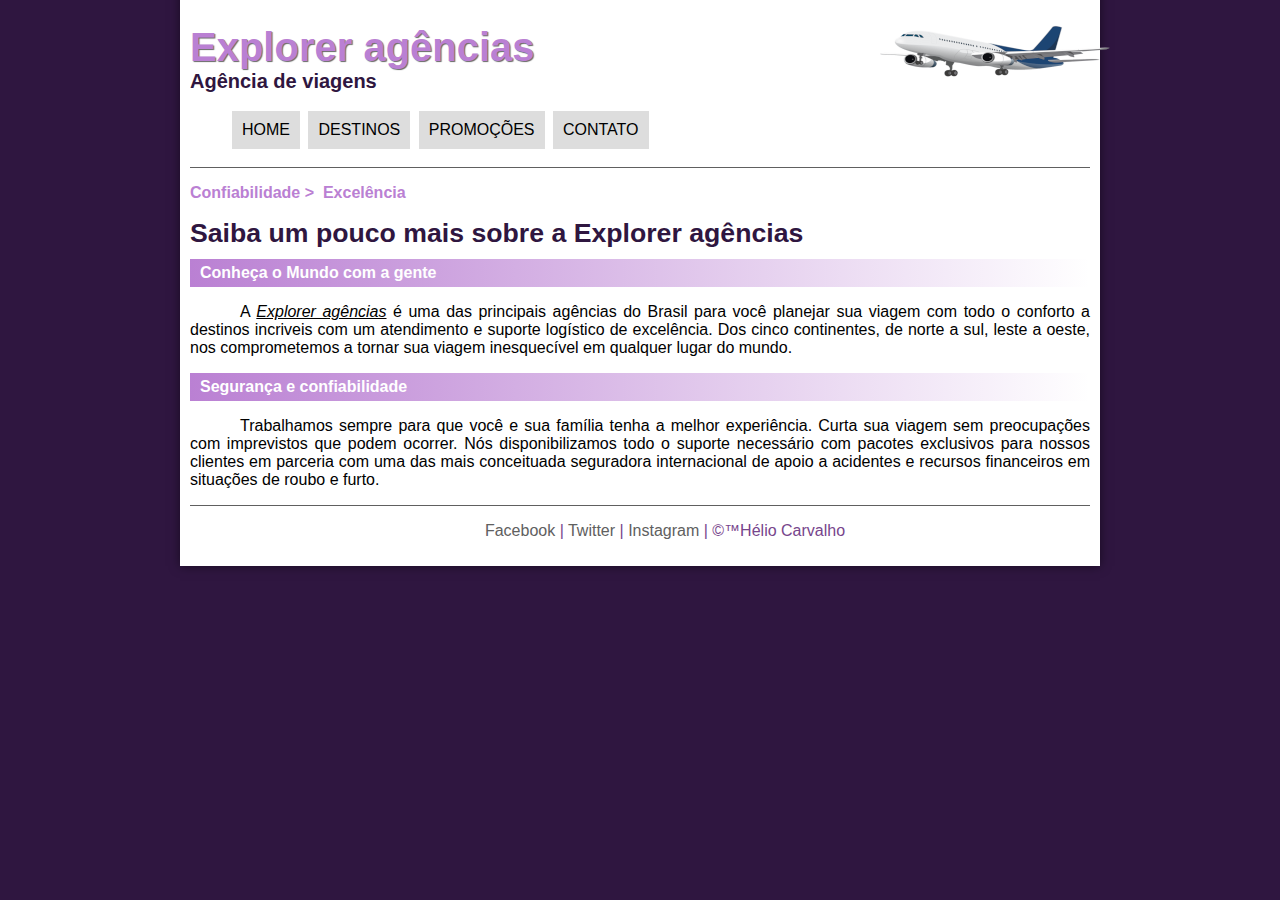
==== index.html @ ecf9633c "retornando com o nome original em css" ====
<!DOCTYPE html>
    <html lang="pt-br">
    <head>
        <meta charset="UTF-8">
        <meta http-equiv="X-UA-Compatible" content="IE=edge">
        <meta name="viewport" content="width=device-width, initial-scale=1.0">
        <title>Explorer agências</title>
        <link rel="stylesheet" type="text/css" href="_css/estilo.css">
    </head>
    <script language="javascript" src="_javascript/funcoes.js"></script>
    <body>
        <div id="interface">
            <header id="cabecalho">
                <hgroup>
                    <h1>Explorer agências</h1>
                    <h2>Agência de viagens</h2>
                </hgroup>
                <img id="icone" src="_imagens/aviao01.png">
            </header>
            <nav id="menu">
                <h1>Menu Principal</h1>
                <ul>
                    <li onmouseover="mudaFoto('_imagens/aviao01.png')" onmouseout="mudaFoto('_imagens/aviao01.png')"><a href="index.html">Home</a></li>
                    <li onmouseover="mudaFoto('_imagens/globo01.png')" onmouseout="mudaFoto('_imagens/aviao01.png')"><a href="destinos.html">Destinos</a></li>
                    <li onmouseover="mudaFoto('_imagens/promo.png')" onmouseout="mudaFoto('_imagens/aviao01.png')"><a href="promocao.html">Promoções</a></li>
                    <li onmouseover="mudaFoto('_imagens/contato.png')" onmouseout="mudaFoto('_imagens/aviao01.png')"><a href="contato.html">Contato</a></li>
                </ul>
            </nav>
            <article id="noticia-principal">
                <header id="cabecalho-artigo">
                    <hgroup>
                        <h3>Confiabilidade > &nbsp;Excelência</h3>
                        <h1>Saiba um pouco mais sobre a Explorer agências</h1>
                    </hgroup>
                </header>
                <h2>Conheça o Mundo com a gente</h2>
                <p>
                    A <em><span style="text-decoration: underline;">Explorer agências</span></em></b> é uma das principais agências do Brasil para você planejar sua viagem com todo o conforto a destinos incriveis com um atendimento e suporte logístico de excelência. Dos cinco continentes, de norte a sul, leste a oeste, nos comprometemos a tornar sua viagem inesquecível em qualquer lugar do mundo.
                </p>
        
                <h2>Segurança e confiabilidade</h2>
                <p>
                    Trabalhamos sempre para que você e sua família tenha a melhor experiência. Curta sua viagem sem preocupações com imprevistos que podem ocorrer. Nós disponibilizamos todo o suporte necessário com pacotes exclusivos para nossos clientes em parceria com uma das mais conceituada seguradora internacional de apoio a acidentes e recursos financeiros em situações de roubo e furto.
                </p>
            </article>
            <footer id="rodape">
                <p>
                    <a href="" target="_blank">Facebook</a> | <a href="" target="_blank">Twitter</a> | <a href="" target="_blank">Instagram</a> | &copy;&trade;Hélio Carvalho
                </p>
            </footer>
        </div>
    </body>
</html>
---- _css/estilo.css ----
@charset "UTF-8";

/* Fontes baixadas do google */
@font-face {
    font-family: 'FonteLogo';
    src: url("../_fonts/bubblegum-sans-regular.otf");
}

/* Paleta de cores */
:root {
    --cor0: #ffffff;
    --cor1: #dddddd;
    --cor2: #606060;
    --cor3: #cecece;
    --cor4: #888888;
    --cor5: #ba80d3;
    --cor6: #77458C;
    --cor7: #2F1640;
    --cor8: #000000;
}

body {
    font-family: Arial, Helvetica, sans-serif;
    background-color: var(--cor7);
    color: rgba(0, 0, 0, 1);
}

div#interface {
    width: 900px;
    background-color: var(--cor0);
    margin: -20px auto 0px auto;
    box-shadow: 0px 0px 10px rgba(0, 0, 0, .5);
    padding: 10px;
}

p {
    text-align: justify;
    text-indent: 50px;
}

a {
    color: var(--cor2);
    text-decoration: none;
}

a:hover {
    text-decoration: underline;
}

header#cabecalho img#icone {
    position: absolute;
    left: 880px;
    top: 25px;
}

header#cabecalho h1 {
    font-family: 'FonteLogo', sans-serif;
    font-size: 30pt;
    color: var(--cor5);
    text-shadow: 1px 1px 1px rgba(0, 0, 0, .6);
    padding: 0px;
    margin-bottom: 0px;
}

header#cabecalho h2 {
    font-family: 'Titillium Web', sans-serif;
    color: var(--cor7);
    font-size: 15pt;
    padding: 0px;
    margin-top: 0px;
}

/* FORMATAÇÃO DE IMAGENS COM LEGENDAS */

figure.foto-legenda {
    position: relative;
    border: 8px;
    box-shadow: 1px 1px 4px black;
}

figure.foto-legenda img {
    width: 100%;
    height: 100%;
}

figure.foto-legenda figcaption {
    opacity: 0;
    position: absolute;
    top: 0px;
    background-color: rgba(0, 0, 0, .4);
    color: white;
    width: 100%;
    height: 100%;
    padding: 10px;
    box-sizing: border-box;
}

figure.foto-legenda:hover figcaption {
    opacity: 1;
    transition: opacity 1s;
}

/* FORMATAÇÃO DO MENU */

nav {
    border-bottom: 1px var(--cor2) solid;
}

nav#menu {
    display: block;
}

nav#menu ul {
    list-style: none;
    text-transform: uppercase;
}

nav#menu li {
    display: inline-block;
    background-color: var(--cor1);
    padding: 10px;
    margin: 2px;
    transition: background-color 1s;
}

nav#menu li:hover {
    background-color: var(--cor2);
}

nav#menu h1{
    display: none;
}

nav#menu a {
    color: var(--cor8);
    text-decoration: none;
}

nav#menu a:hover {
    color: var(--cor0);
    text-decoration: underline;
}

section#corpo {
    display: block;
    width: 500px;
    float: left;
    border-right: 1px solid var(--cor2);
    padding-right: 15;
}

article#noticia-principal h2 {
    font-size: 12pt;
    color: var(--cor0);
    background-image: linear-gradient(to right, var(--cor5), transparent);
    padding: 5px 0px 5px 10px;
    margin: 10px 0px 10px 0px;
}

header#cabecalho-artigo h1 {
    font-family: 'FonteLogo', sans-serif;
    font-size: 20pt;
    color: var(--cor7);
    margin-bottom: 0px;
    margin-top: 0px;
}

header#cabecalho-artigo h3 {
    font-size: 12pt;
    color: var(--cor5);
}

.direita {
    text-align: right;
}

table#tabelaspec {
    border: 1px solid var(--cor2);
    border-spacing: 0px;
    margin-left: auto;
    margin-right: auto;
}

table#tabelaspec td {
    border: 1px solid var(--cor0);
    padding: 10px;
    text-align: center;
    vertical-align: middle;
}

table#tabelaspec td.ce {
    color: var(--cor4);
    background-color: var(--cor3);
    vertical-align: top;
    font-weight: bold;
}

table#tabelaspec td.cd {
    background-color: var(--cor3);
}

table#tabelaspec caption {
    color: var(--cor6);
    font-size: 13pt;
    font-weight: bolder;
}

table#tabelaspec caption span {
    display: block;
    float: right;
    color: var(--cor8);
    font-size: 8pt;
    margin-top: 10px;
}

/* Lateral direita da página promoções  */

aside#lateral {
    display: block;
    width: 375px;
    float: right;
    background-color: var(--cor0);
    padding: 10px;
    margin-top: 0px;
    box-shadow: 2px 2px 2px rgba(0, 0, 0, .1);
}

aside#lateral h1 {
    font-family: 'FonteLogo', sans-serif;
    font-size: 20pt;
    color: var(--cor2);
    margin-top: 0px;
}

aside#lateral h2 {
    background-image: linear-gradient(to right, var(--cor5), transparent);
    font-size: 15pt;
    color: var(--cor0);
    padding: 5px;
}

div.video {
    margin: 0px -20px -20px -20px;
    padding: 5px;
    padding-bottom: 59%;
    position: relative;
}

div.video > iframe {
    position: absolute;
    top: 5%;
    left: 5%;
    width: 90%;
    height: 90%;
    margin-bottom: 0px;
}

footer#rodape {
    clear: both;
    border-top: 1px solid var(--cor2);
}

footer#rodape p {
    text-align: center;
    color: #77458C;
}
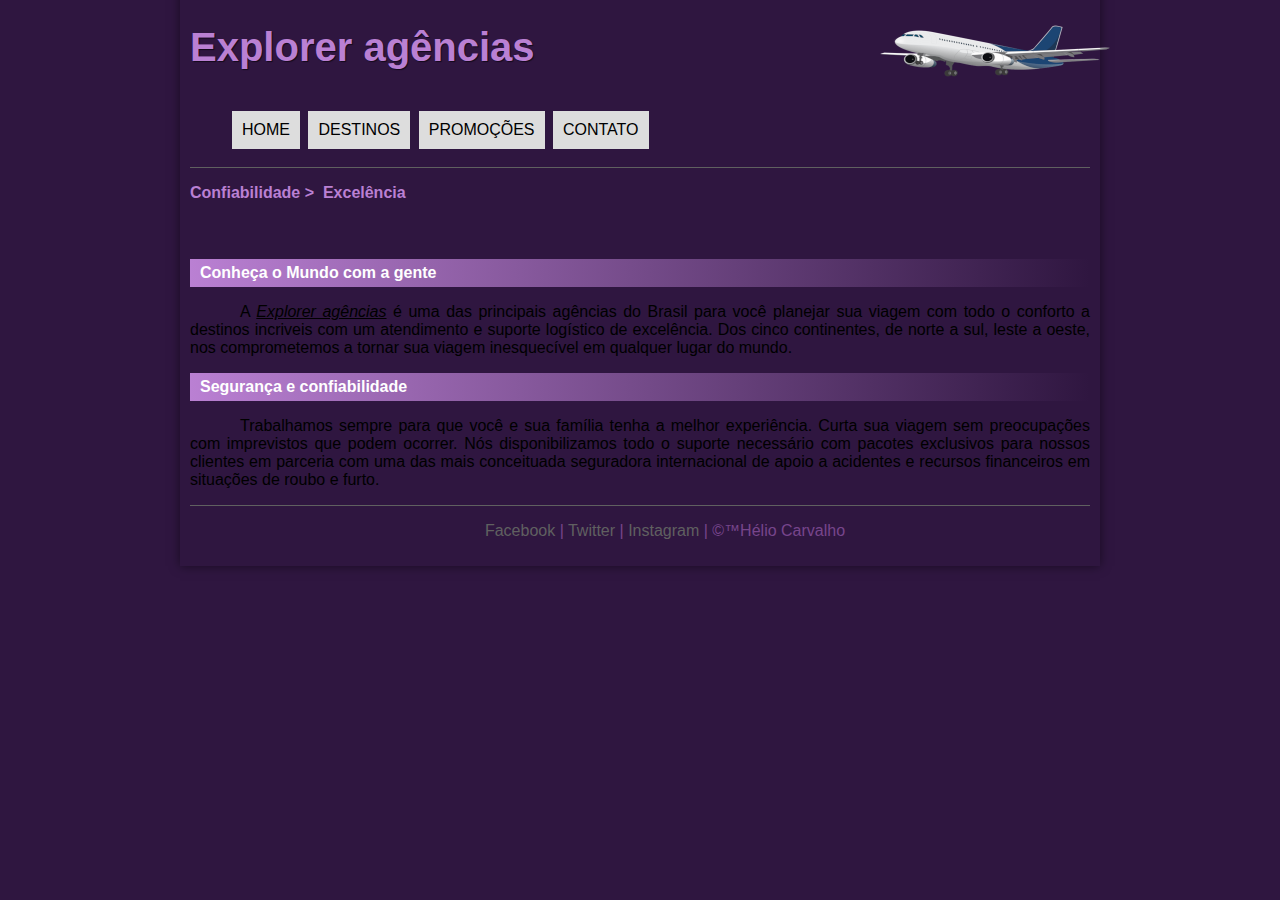
==== commit 25d3f073: "up" ====
--- a/index.html
+++ b/index.html
@@ -13,7 +13,7 @@
             <header id="cabecalho">
                 <hgroup>
                     <h1>Explorer agências</h1>
-                    <h2>Agência de viagens</h2>
+                    <h2>AAgência de viagens</h2>
                 </hgroup>
                 <img id="icone" src="_imagens/aviao01.png">
             </header>
--- a/_css/estilo.css
+++ b/_css/estilo.css
@@ -27,7 +27,7 @@
 
 div#interface {
     width: 900px;
-    background-color: var(--cor0);
+    background-color: #2F1640;
     margin: -20px auto 0px auto;
     box-shadow: 0px 0px 10px rgba(0, 0, 0, .5);
     padding: 10px;
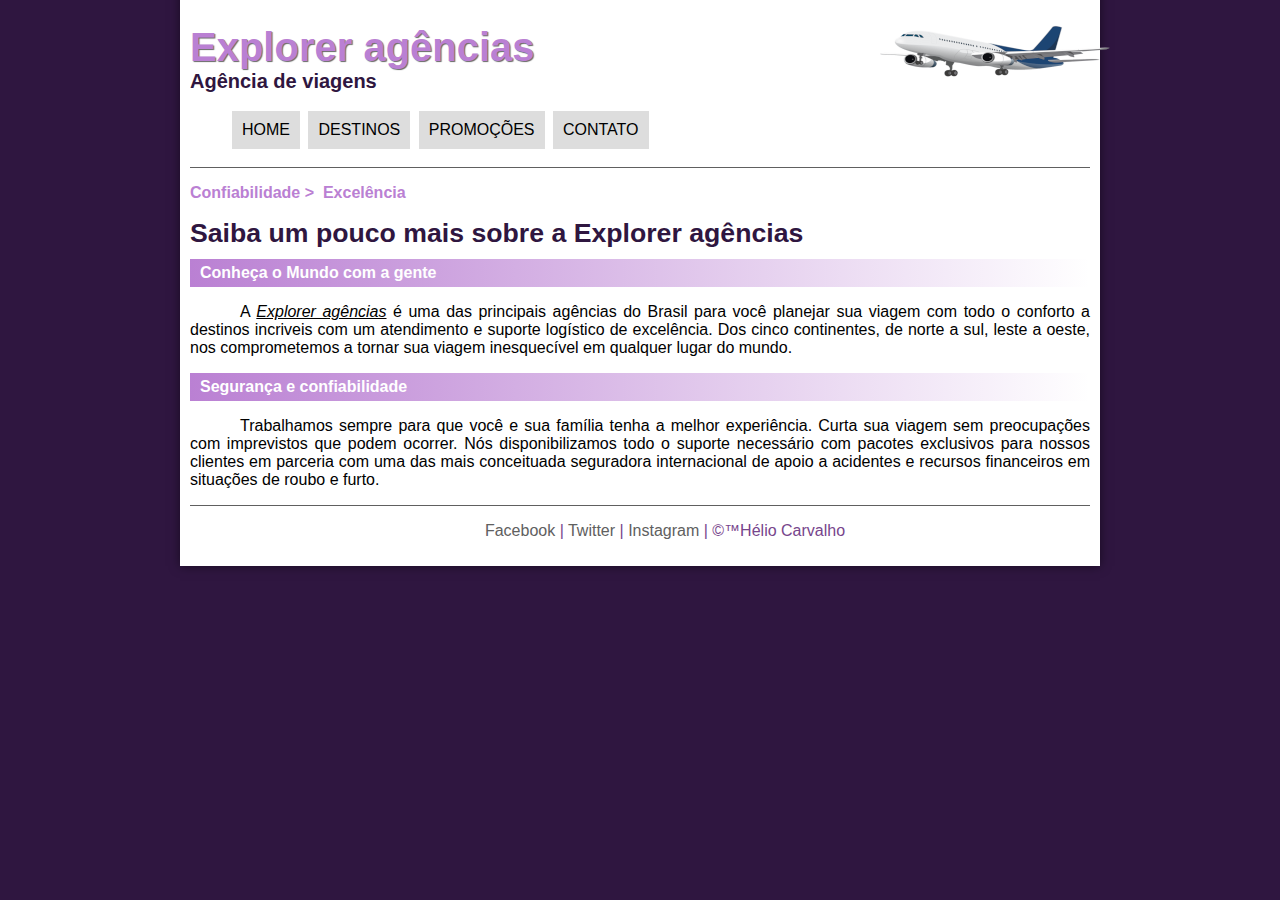
==== commit a5b737f7: "up" ====
--- a/index.html
+++ b/index.html
@@ -13,7 +13,7 @@
             <header id="cabecalho">
                 <hgroup>
                     <h1>Explorer agências</h1>
-                    <h2>AAgência de viagens</h2>
+                    <h2>Agência de viagens</h2>
                 </hgroup>
                 <img id="icone" src="_imagens/aviao01.png">
             </header>
--- a/_css/estilo.css
+++ b/_css/estilo.css
@@ -27,7 +27,7 @@
 
 div#interface {
     width: 900px;
-    background-color: #2F1640;
+    background-color: var(--cor0);
     margin: -20px auto 0px auto;
     box-shadow: 0px 0px 10px rgba(0, 0, 0, .5);
     padding: 10px;
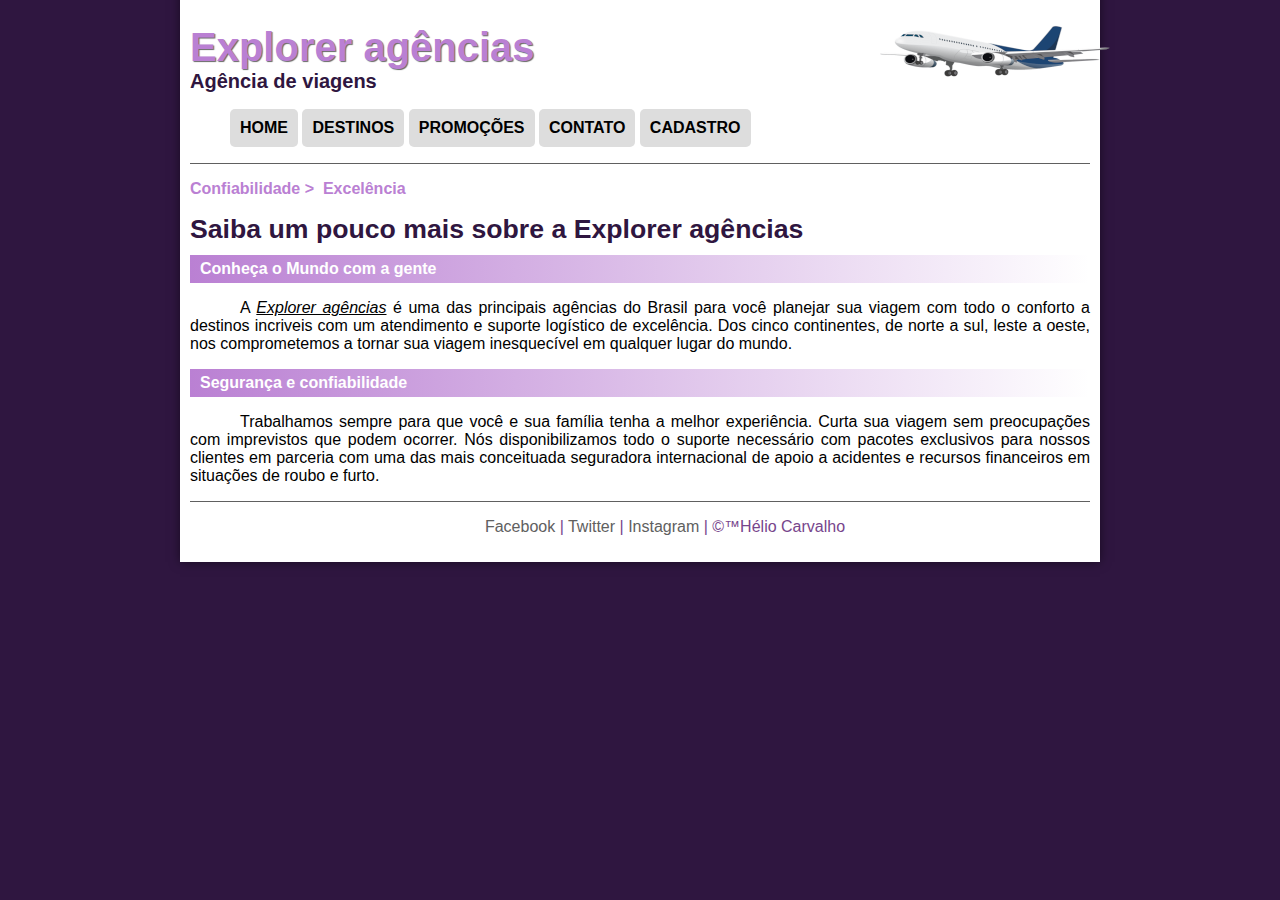
==== commit 674ff9d7: "atualizando menu" ====
--- a/index.html
+++ b/index.html
@@ -20,10 +20,21 @@
             <nav id="menu">
                 <h1>Menu Principal</h1>
                 <ul>
-                    <li onmouseover="mudaFoto('_imagens/aviao01.png')" onmouseout="mudaFoto('_imagens/aviao01.png')"><a href="index.html">Home</a></li>
-                    <li onmouseover="mudaFoto('_imagens/globo01.png')" onmouseout="mudaFoto('_imagens/aviao01.png')"><a href="destinos.html">Destinos</a></li>
-                    <li onmouseover="mudaFoto('_imagens/promo.png')" onmouseout="mudaFoto('_imagens/aviao01.png')"><a href="promocao.html">Promoções</a></li>
-                    <li onmouseover="mudaFoto('_imagens/contato.png')" onmouseout="mudaFoto('_imagens/aviao01.png')"><a href="contato.html">Contato</a></li>
+                    <a href="index.html">
+                        <li onmouseover="mudaFoto('_imagens/aviao01.png')" onmouseout="mudaFoto('_imagens/aviao01.png')">Home</li>
+                    </a>
+                    <a href="destinos.html">
+                        <li onmouseover="mudaFoto('_imagens/globo01.png')" onmouseout="mudaFoto('_imagens/aviao01.png')">Destinos</li>
+                    </a>
+                    <a href="promocao.html">
+                        <li onmouseover="mudaFoto('_imagens/promo.png')" onmouseout="mudaFoto('_imagens/aviao01.png')">Promoções</li>
+                    </a>
+                    <a href="contato.html">
+                        <li onmouseover="mudaFoto('_imagens/contato.png')" onmouseout="mudaFoto('_imagens/aviao01.png')">Contato</li>
+                    </a>
+                    <a href="cadastro.html">
+                        <li onmouseover="mudaFoto('_imagens/globo01.png')" onmouseout="mudaFoto('_imagens/aviao01.png')">Cadastro</li>
+                    </a>
                 </ul>
             </nav>
             <article id="noticia-principal">
--- a/_css/estilo.css
+++ b/_css/estilo.css
@@ -119,7 +119,8 @@
     display: inline-block;
     background-color: var(--cor1);
     padding: 10px;
-    margin: 2px;
+    margin: 0px;
+    border-radius: 5px;
     transition: background-color 1s;
 }
 
@@ -133,12 +134,14 @@
 
 nav#menu a {
     color: var(--cor8);
+    font-weight: bold;
     text-decoration: none;
+    transition-duration: .5s;
 }
 
 nav#menu a:hover {
     color: var(--cor0);
-    text-decoration: underline;
+    text-decoration: none;
 }
 
 section#corpo {
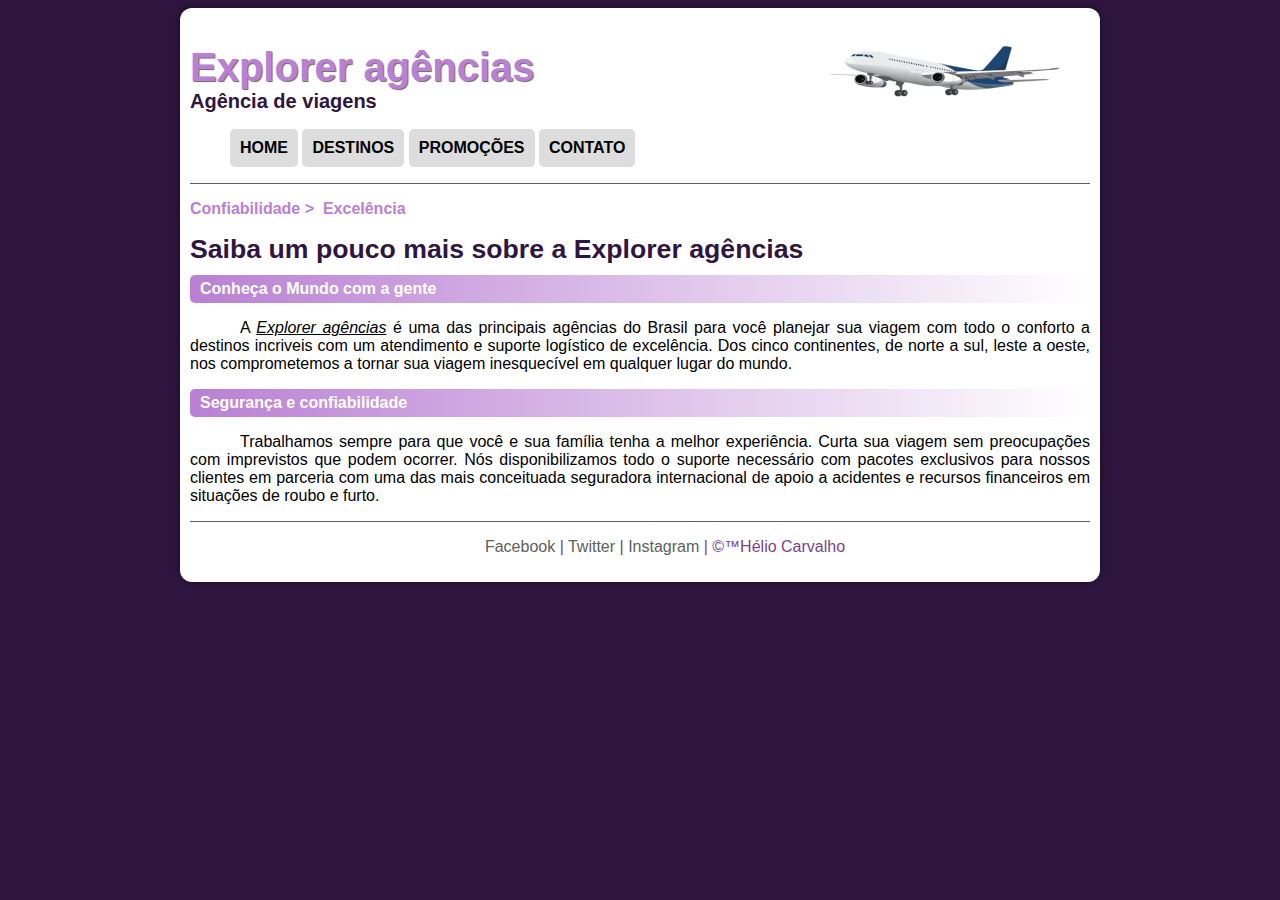
==== commit b53e789a: "responsividade melhorada" ====
--- a/index.html
+++ b/index.html
@@ -12,10 +12,10 @@
         <div id="interface">
             <header id="cabecalho">
                 <hgroup>
+                    <img id="icone" src="_imagens/aviao01.png">
                     <h1>Explorer agências</h1>
                     <h2>Agência de viagens</h2>
-                </hgroup>
-                <img id="icone" src="_imagens/aviao01.png">
+                </hgroup>  
             </header>
             <nav id="menu">
                 <h1>Menu Principal</h1>
@@ -31,9 +31,6 @@
                     </a>
                     <a href="contato.html">
                         <li onmouseover="mudaFoto('_imagens/contato.png')" onmouseout="mudaFoto('_imagens/aviao01.png')">Contato</li>
-                    </a>
-                    <a href="cadastro.html">
-                        <li onmouseover="mudaFoto('_imagens/globo01.png')" onmouseout="mudaFoto('_imagens/aviao01.png')">Cadastro</li>
                     </a>
                 </ul>
             </nav>
--- a/_css/estilo.css
+++ b/_css/estilo.css
@@ -26,11 +26,13 @@
 }
 
 div#interface {
-    width: 900px;
+    min-width: 280px;
+    max-width: 900px;
+    margin: auto;
     background-color: var(--cor0);
-    margin: -20px auto 0px auto;
     box-shadow: 0px 0px 10px rgba(0, 0, 0, .5);
     padding: 10px;
+    border-radius: 12px;
 }
 
 p {
@@ -47,10 +49,17 @@
     text-decoration: underline;
 }
 
-header#cabecalho img#icone {
+div#interface header#cabecalho {
+    width: auto;
+    max-width: 40%;
+}
+
+div#interface header#cabecalho img#icone {
     position: absolute;
-    left: 880px;
-    top: 25px;
+    width: auto;
+    max-width: 25%;
+    margin-inline-start: 50%;
+    margin-top: 0%;
 }
 
 header#cabecalho h1 {
@@ -146,10 +155,10 @@
 
 section#corpo {
     display: block;
-    width: 500px;
+    width: 496px;
     float: left;
     border-right: 1px solid var(--cor2);
-    padding-right: 15;
+    padding-right: 8px;
 }
 
 article#noticia-principal h2 {
@@ -158,6 +167,7 @@
     background-image: linear-gradient(to right, var(--cor5), transparent);
     padding: 5px 0px 5px 10px;
     margin: 10px 0px 10px 0px;
+    border-radius: 5px;
 }
 
 header#cabecalho-artigo h1 {
@@ -228,18 +238,12 @@
     box-shadow: 2px 2px 2px rgba(0, 0, 0, .1);
 }
 
-aside#lateral h1 {
-    font-family: 'FonteLogo', sans-serif;
-    font-size: 20pt;
-    color: var(--cor2);
-    margin-top: 0px;
-}
-
 aside#lateral h2 {
     background-image: linear-gradient(to right, var(--cor5), transparent);
-    font-size: 15pt;
+    font-size: 12pt;
     color: var(--cor0);
     padding: 5px;
+    border-radius: 5px;
 }
 
 div.video {
@@ -256,6 +260,7 @@
     width: 90%;
     height: 90%;
     margin-bottom: 0px;
+    border-radius: 5px;
 }
 
 footer#rodape {
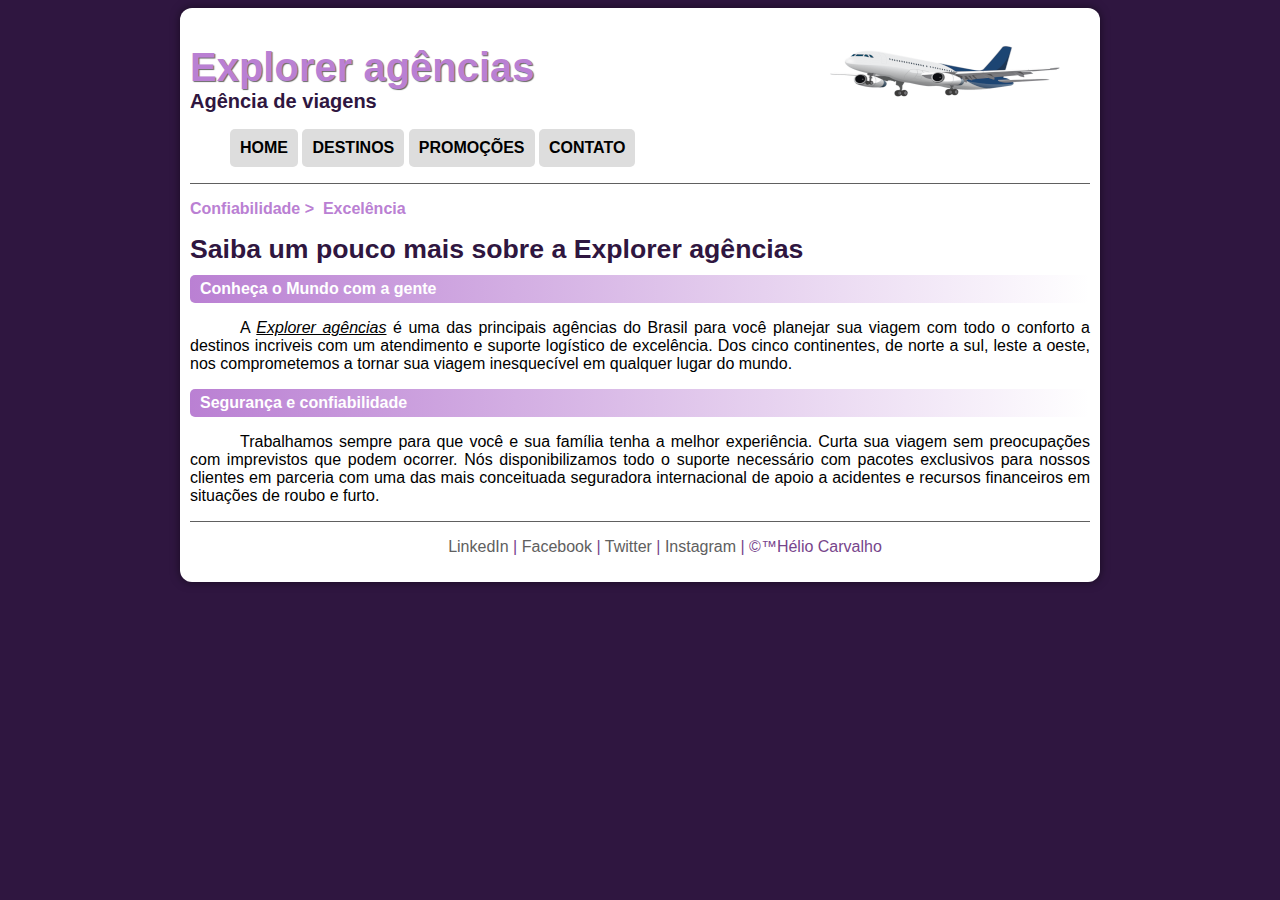
==== commit 15e61c82: "up" ====
--- a/index.html
+++ b/index.html
@@ -53,7 +53,7 @@
             </article>
             <footer id="rodape">
                 <p>
-                    <a href="" target="_blank">Facebook</a> | <a href="" target="_blank">Twitter</a> | <a href="" target="_blank">Instagram</a> | &copy;&trade;Hélio Carvalho
+                    <a href="https://www.linkedin.com/in/h%C3%A9lio-carvalho-158223157/" target="_blank">LinkedIn</a> | <a href="https://www.facebook.com/helio.carvalho.24651" target="_blank">Facebook</a> | <a href="https://twitter.com/heliooak" target="_blank">Twitter</a> | <a href="https://www.instagram.com/heliocarvallho/" target="_blank">Instagram</a> | &copy;&trade;Hélio Carvalho
                 </p>
             </footer>
         </div>
--- a/_css/estilo.css
+++ b/_css/estilo.css
@@ -155,7 +155,8 @@
 
 section#corpo {
     display: block;
-    width: 496px;
+    width: auto;
+    max-width: 496px;
     float: left;
     border-right: 1px solid var(--cor2);
     padding-right: 8px;
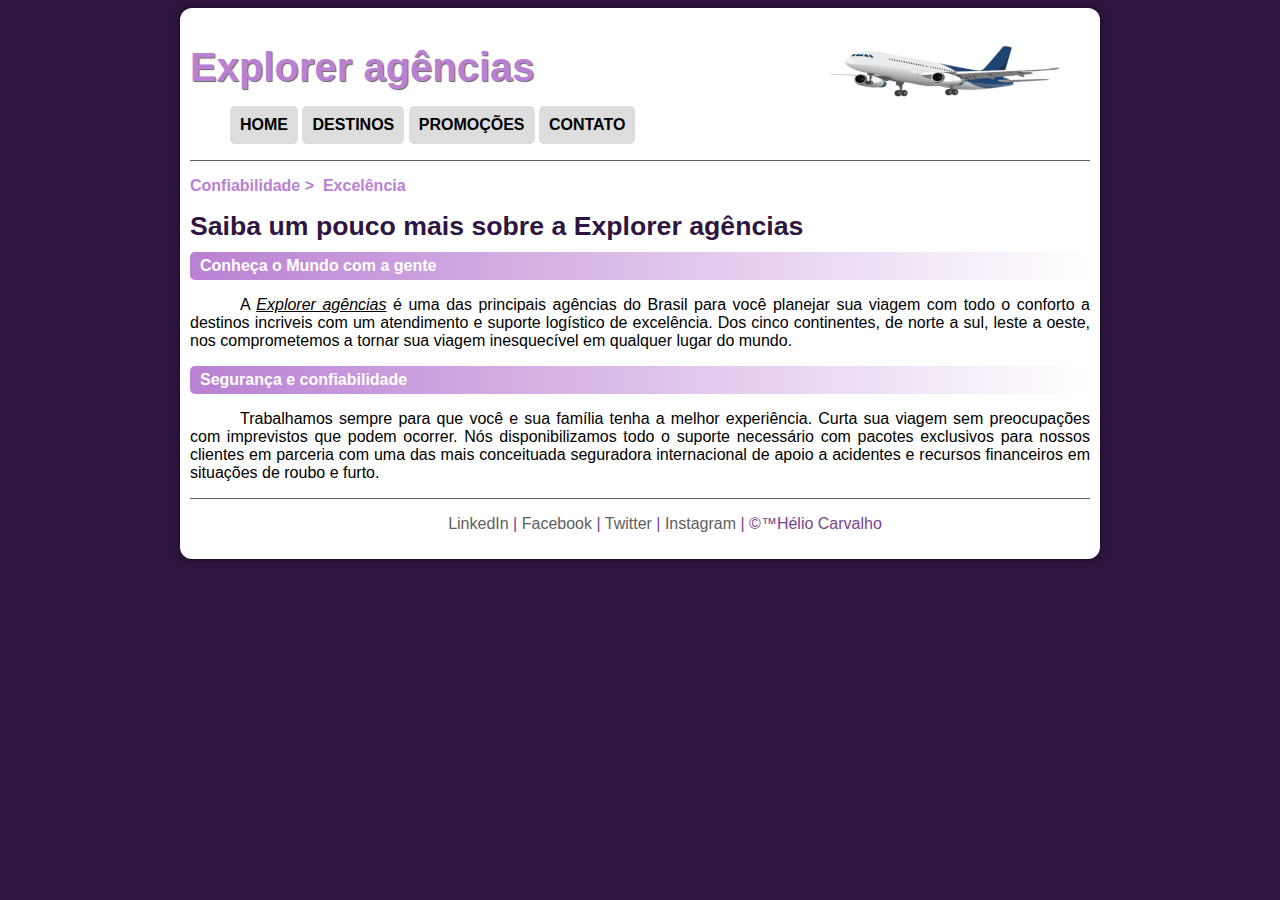
==== commit 0578fdd7: "adicionado pagina de cadastro de cliente" ====
--- a/index.html
+++ b/index.html
@@ -14,7 +14,6 @@
                 <hgroup>
                     <img id="icone" src="_imagens/aviao01.png">
                     <h1>Explorer agências</h1>
-                    <h2>Agência de viagens</h2>
                 </hgroup>  
             </header>
             <nav id="menu">
--- a/_css/estilo.css
+++ b/_css/estilo.css
@@ -26,7 +26,6 @@
 }
 
 div#interface {
-    min-width: 280px;
     max-width: 900px;
     margin: auto;
     background-color: var(--cor0);
@@ -153,13 +152,52 @@
     text-decoration: none;
 }
 
+/* Header da página cadastro */
+
+header#cad{
+    float: right;
+    display: block;
+    max-width:280px;
+}
+
+header#cad a {
+    display: inline-block;
+    background-color: var(--cor1);
+    padding: 10px;
+    margin: 10px;
+    border-radius: 5px;
+    text-transform: uppercase;
+    text-align: center;
+    transition-duration: .5s;
+}
+
+header#cad a:hover {
+    color: var(--cor0);
+    text-decoration: none;
+    background-color: var(--cor2); 
+}
+
+/* section corpo do lado esquerdo na página Promoções */
+
 section#corpo {
     display: block;
-    width: auto;
-    max-width: 496px;
+    width: 100%;
+    max-width: 495px;
     float: left;
     border-right: 1px solid var(--cor2);
     padding-right: 8px;
+}
+
+@media screen and (max-width:900px) {
+    section#corpo {
+        max-width: 900px;
+    }
+    aside#lateral {
+        max-width: 900px;
+        float: left;
+        margin-top: 0px;
+        margin-left: -10px;
+    } 
 }
 
 article#noticia-principal h2 {
@@ -231,15 +269,16 @@
 
 aside#lateral {
     display: block;
-    width: 375px;
-    float: right;
+    width: 100%;
+    max-width: 375px;
+    float: left;
     background-color: var(--cor0);
-    padding: 10px;
-    margin-top: 0px;
-    box-shadow: 2px 2px 2px rgba(0, 0, 0, .1);
+    padding-bottom: 10px;
 }
 
 aside#lateral h2 {
+    width: 100%;
+    margin-left: 10px;
     background-image: linear-gradient(to right, var(--cor5), transparent);
     font-size: 12pt;
     color: var(--cor0);
@@ -248,8 +287,8 @@
 }
 
 div.video {
-    margin: 0px -20px -20px -20px;
-    padding: 5px;
+    margin: 0px -20px -20px 5px;
+    padding: 10px;
     padding-bottom: 59%;
     position: relative;
 }
@@ -264,6 +303,7 @@
     border-radius: 5px;
 }
 
+
 footer#rodape {
     clear: both;
     border-top: 1px solid var(--cor2);
